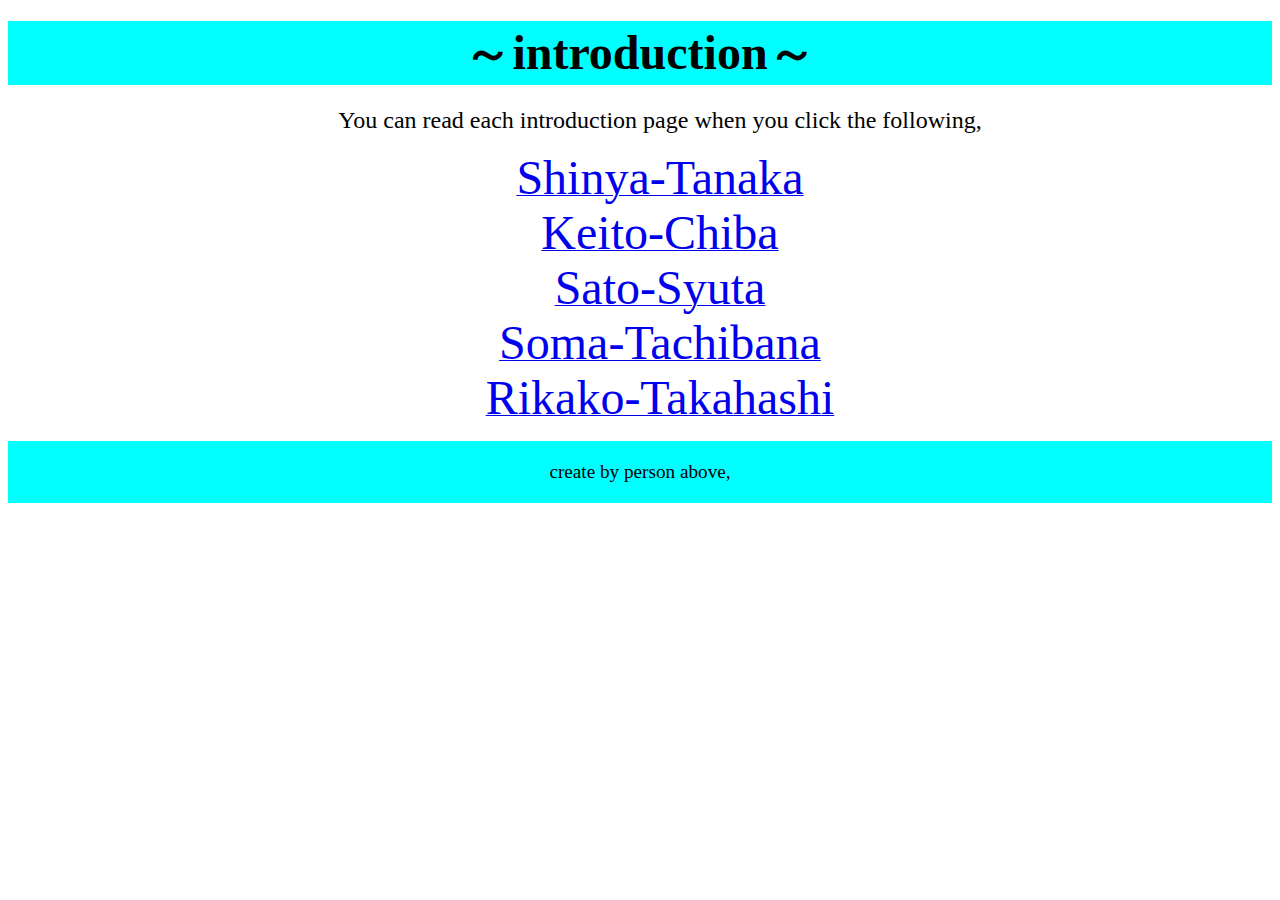
==== index.html @ 04c11778 "そま" ====
<!DOCTYPE html>
<html lang="ja">
<head>
<meta charset="utf-8">
<title>introduction</title>
<link rel="stylesheet" href="toppage.css">
</head>
<body>
<header>
    <h1><font size = 7%>～introduction～</font></h1>
</header>
	<nav>
		<ul>
            <p><font size = 5%>You can read each introduction page when you click the following,</font></p>
            <a href="introduction_tanakashinya.html"><font size = 7%>Shinya-Tanaka</font></a><br>
            <a href="introduction_chibakeito.html"><font size = 7%>Keito-Chiba</font></a><br>
            <a href="introduction_satosyuta.html"><font size = 7%>Sato-Syuta</font></a><br>
            <a href="introduction_tachibanasoma.html"><font size = 7%>Soma-Tachibana</font></a><br>
            <a href="introduction_takahashirikako.html"><font size = 7%>Rikako-Takahashi</font></a>
		</ul>
	</nav>
<footer>
	<p><small>create by person above,</small></p>
</footer>
</body>
</html>
---- toppage.css ----
@charset "utf-8";

header {
    background-color: #00ffff;
}

header h1 {
    text-align : center;
}

ul{
    text-align : center;
}

footer p {
	margin: 0;
	padding: 20px 0 20px 0;
	background-color: #00ffff;
	color: #000000;
	text-align: center;
}
footer small{
    font-size: 120%;
}
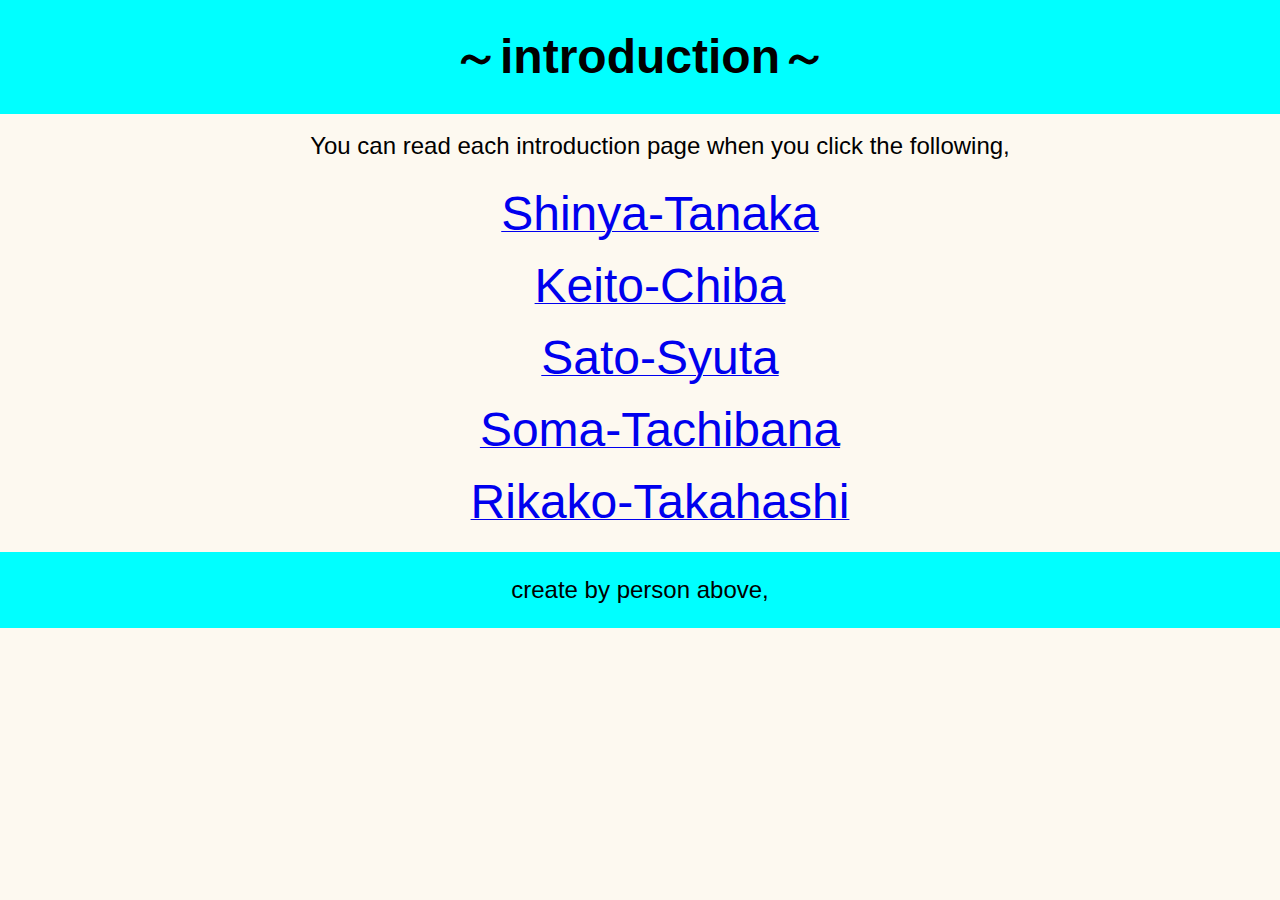
==== commit 4b709bec: "変更っしたファイル" ====
--- a/index.html
+++ b/index.html
@@ -6,6 +6,7 @@
 <link rel="stylesheet" href="toppage.css">
 </head>
 <body>
+<center>
 <header>
     <h1><font size = 7%>～introduction～</font></h1>
 </header>
@@ -20,7 +21,8 @@
 		</ul>
 	</nav>
 <footer>
-	<p><small>create by person above,</small></p>
+        <p><small><font size = 5%>create by person above,</font></small></p>
 </footer>
+</center>
 </body>
 </html>
--- a/toppage.css
+++ b/toppage.css
@@ -1,15 +1,19 @@
 @charset "utf-8";
 
+body{
+    margin: 0;
+	padding: 0;
+	background-color: #fdf9f0;
+	background-repeat: repeat-x;
+	color: #000000;
+	font-family: "メイリオ", Meiryo, "ヒラギノ角ゴ Pro W3", "Hiragino Kaku Gothic Pro", "ＭＳ Ｐゴシック", "MS PGothic", sans-serif;
+	font-size: 87.5%;
+	line-height: 1.5;
+}
 header {
+    margin: 0;
+	padding: 2px 0 2px 0;
     background-color: #00ffff;
-}
-
-header h1 {
-    text-align : center;
-}
-
-ul{
-    text-align : center;
 }
 
 footer p {
@@ -17,8 +21,4 @@
 	padding: 20px 0 20px 0;
 	background-color: #00ffff;
 	color: #000000;
-	text-align: center;
-}
-footer small{
-    font-size: 120%;
 }